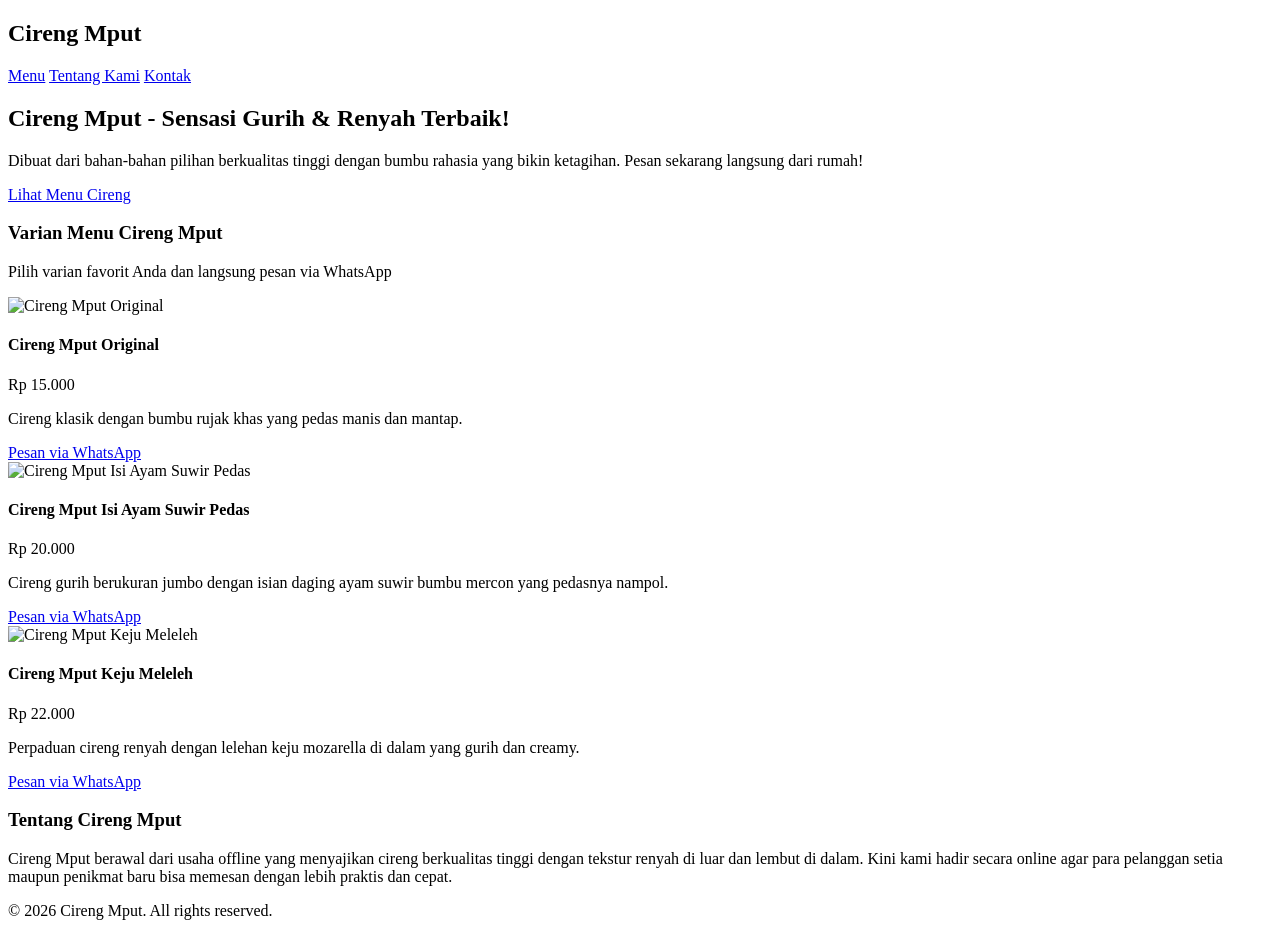
==== index.html @ c063e1ef "Rilis awal website Cireng Mput" ====
<!DOCTYPE html>
<html lang="id">
<head>
    <meta charset="UTF-8">
    <meta name="viewport" content="width=device-width, initial-scale=1.0">
    <title>Cireng Mput - Renyah di Luar, Kenyal di Dalam</title>
    <!-- Tailwind CSS CDN -->
    <script src="https://cdn.tailwindcss.com"></script>
    <!-- Hubungkan ke File CSS Eksternal -->
    <link rel="stylesheet" href="style.css">
</head>
<body class="bg-slate-50 text-slate-800 font-sans">

    <!-- Navbar -->
    <nav class="bg-white shadow-sm sticky top-0 z-50">
        <div class="max-w-6xl mx-auto px-4 py-4 flex justify-between items-center">
            <h1 class="text-xl font-bold text-orange-600">Cireng Mput</h1>
            <div class="space-x-6 text-sm font-medium">
                <a href="#menu" class="hover:text-orange-600 transition">Menu</a>
                <a href="#tentang" class="hover:text-orange-600 transition">Tentang Kami</a>
                <a href="#kontak" class="hover:text-orange-600 transition">Kontak</a>
            </div>
        </div>
    </nav>

    <!-- Header / Hero Section -->
    <header class="bg-gradient-to-r from-orange-500 to-amber-500 text-white py-16 px-4 text-center">
        <div class="max-w-3xl mx-auto">
            <h2 class="text-4xl font-extrabold mb-4">Cireng Mput - Sensasi Gurih & Renyah Terbaik!</h2>
            <p class="text-lg mb-8 opacity-90">Dibuat dari bahan-bahan pilihan berkualitas tinggi dengan bumbu rahasia yang bikin ketagihan. Pesan sekarang langsung dari rumah!</p>
            <a href="#menu" class="bg-white text-orange-600 font-semibold px-6 py-3 rounded-full shadow-lg hover:bg-slate-100 transition">Lihat Menu Cireng</a>
        </div>
    </header>

    <!-- Menu Section -->
    <section id="menu" class="max-w-6xl mx-auto px-4 py-16">
        <div class="text-center mb-12">
            <h3 class="text-3xl font-bold text-slate-900">Varian Menu Cireng Mput</h3>
            <p class="text-slate-600 mt-2">Pilih varian favorit Anda dan langsung pesan via WhatsApp</p>
        </div>

        <!-- Grid Menu (Akan diisi otomatis oleh JavaScript) -->
        <div id="menu-container" class="grid grid-cols-1 md:grid-cols-3 gap-8">
            <!-- Data menu dirender via script.js -->
        </div>
    </section>

    <!-- Tentang Kami -->
    <section id="tentang" class="bg-white py-16 border-t border-slate-100">
        <div class="max-w-4xl mx-auto px-4 text-center">
            <h3 class="text-2xl font-bold mb-4">Tentang Cireng Mput</h3>
            <p class="text-slate-600 leading-relaxed">Cireng Mput berawal dari usaha offline yang menyajikan cireng berkualitas tinggi dengan tekstur renyah di luar dan lembut di dalam. Kini kami hadir secara online agar para pelanggan setia maupun penikmat baru bisa memesan dengan lebih praktis dan cepat.</p>
        </div>
    </section>

    <!-- Footer -->
    <footer id="kontak" class="bg-slate-900 text-white py-8 text-center text-sm">
        <p>&copy; 2026 Cireng Mput. All rights reserved.</p>
    </footer>

    <!-- Hubungkan ke File JavaScript Eksternal -->
    <script src="script.js"></script>
</body>
</html>
---- style.css ----
/* Pengaturan dasar scroll halus */
html {
    scroll-behavior: smooth;
}

/* Efek transisi pada card menu */
.menu-card {
    transition: transform 0.2s ease, box-shadow 0.2s ease;
}

.menu-card:hover {
    transform: translateY(-4px);
    box-shadow: 0 10px 25px -5px rgba(0, 0, 0, 0.1);
}
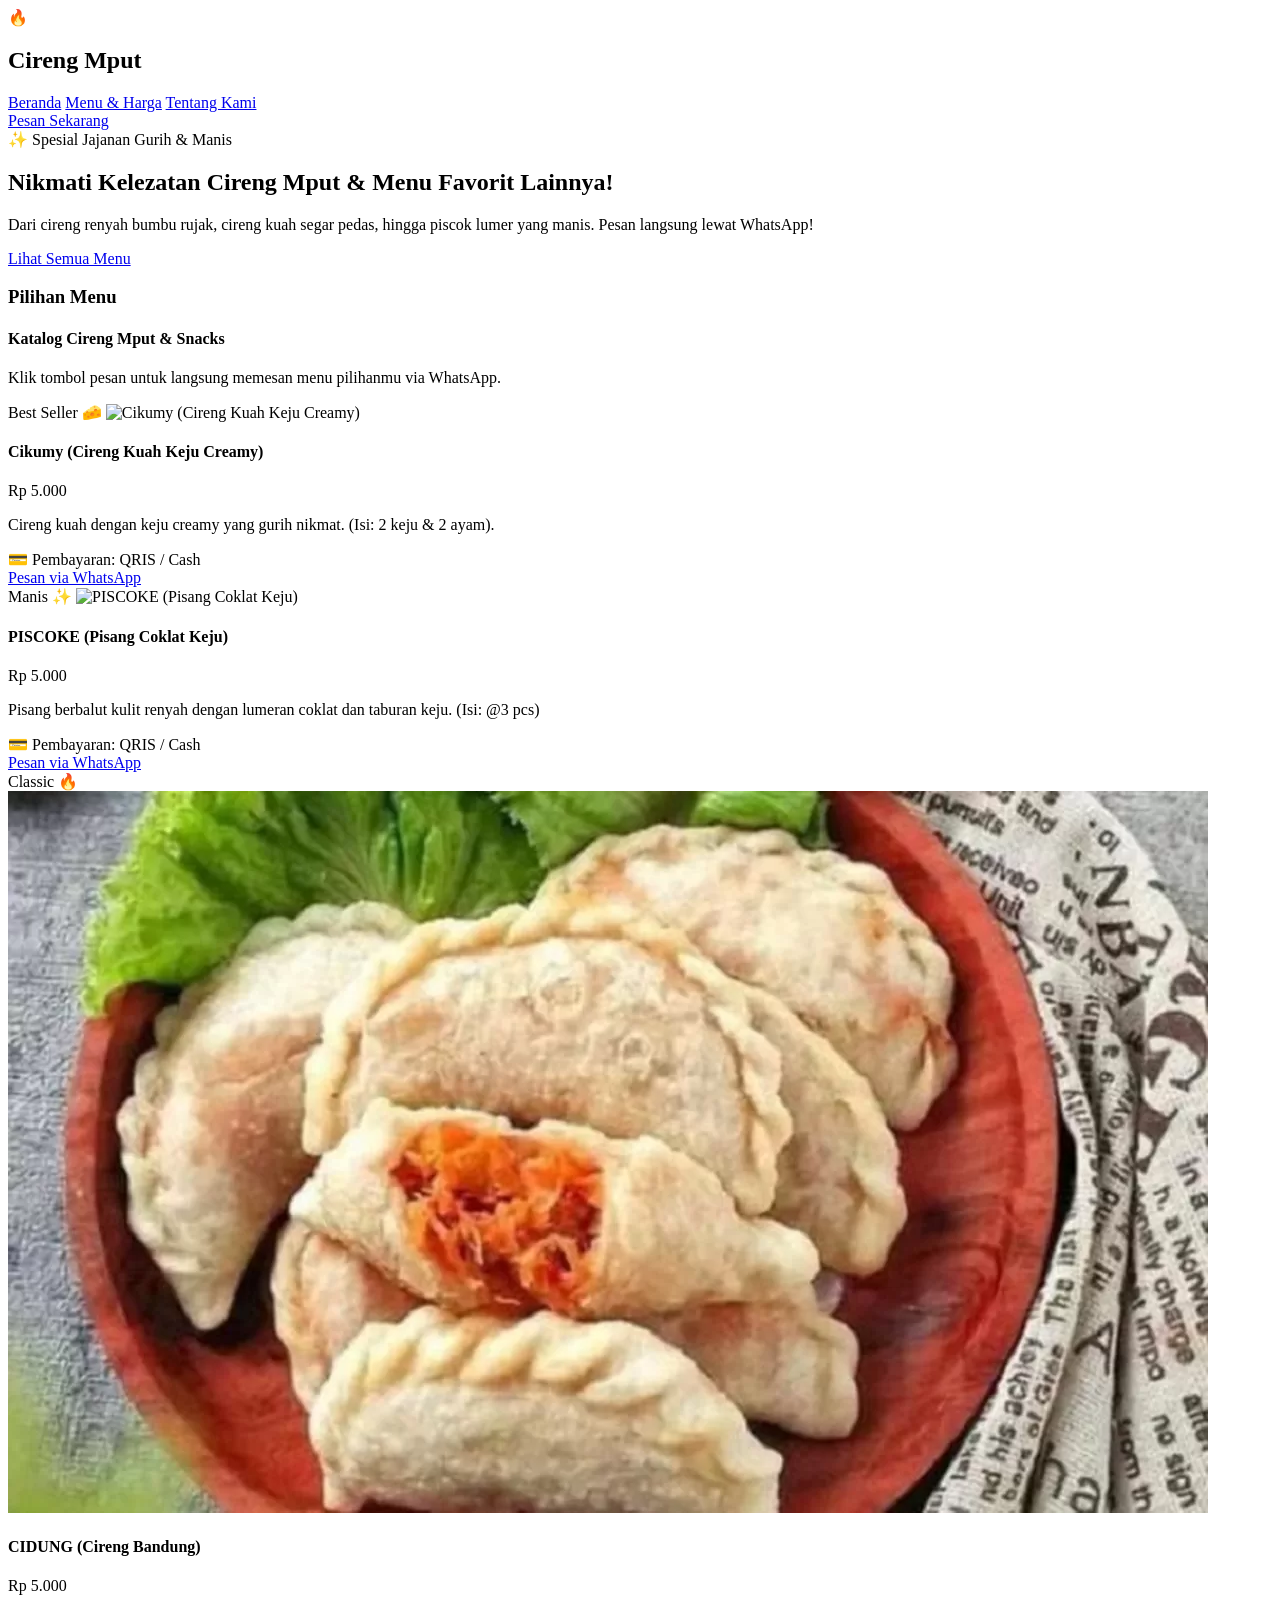
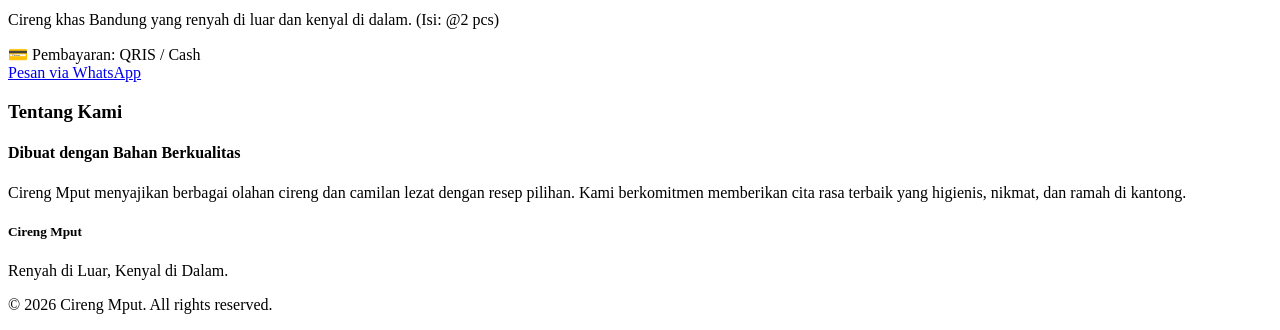
==== commit a0367004: "Update menu Cikumy, Piscoke, Cidung dan info pembayaran" ====
--- a/index.html
+++ b/index.html
@@ -1,64 +1,89 @@
 <!DOCTYPE html>
-<html lang="id">
+<html lang="id" class="scroll-smooth">
 <head>
     <meta charset="UTF-8">
     <meta name="viewport" content="width=device-width, initial-scale=1.0">
     <title>Cireng Mput - Renyah di Luar, Kenyal di Dalam</title>
+    <!-- Google Fonts Plus Jakarta Sans -->
+    <link href="https://fonts.googleapis.com/css2?family=Plus+Jakarta+Sans:wght@400;500;600;700;800&display=swap" rel="stylesheet">
     <!-- Tailwind CSS CDN -->
     <script src="https://cdn.tailwindcss.com"></script>
-    <!-- Hubungkan ke File CSS Eksternal -->
     <link rel="stylesheet" href="style.css">
 </head>
-<body class="bg-slate-50 text-slate-800 font-sans">
+<body class="bg-slate-50 text-slate-800 font-['Plus_Jakarta_Sans',sans-serif]">
 
     <!-- Navbar -->
-    <nav class="bg-white shadow-sm sticky top-0 z-50">
-        <div class="max-w-6xl mx-auto px-4 py-4 flex justify-between items-center">
-            <h1 class="text-xl font-bold text-orange-600">Cireng Mput</h1>
-            <div class="space-x-6 text-sm font-medium">
-                <a href="#menu" class="hover:text-orange-600 transition">Menu</a>
+    <nav class="bg-white/90 backdrop-blur-md shadow-sm fixed top-0 left-0 right-0 z-50">
+        <div class="max-w-6xl mx-auto px-6 py-4 flex justify-between items-center">
+            <div class="flex items-center space-x-2">
+                <span class="text-2xl">🔥</span>
+                <h1 class="text-xl font-extrabold tracking-tight text-orange-600">Cireng Mput</h1>
+            </div>
+            <div class="hidden md:flex space-x-8 text-sm font-semibold text-slate-600">
+                <a href="#beranda" class="hover:text-orange-600 transition">Beranda</a>
+                <a href="#menu" class="hover:text-orange-600 transition">Menu & Harga</a>
                 <a href="#tentang" class="hover:text-orange-600 transition">Tentang Kami</a>
-                <a href="#kontak" class="hover:text-orange-600 transition">Kontak</a>
             </div>
+            <a href="#menu" class="bg-orange-600 hover:bg-orange-700 text-white text-sm font-bold px-5 py-2.5 rounded-full shadow-md shadow-orange-600/20 transition">
+                Pesan Sekarang
+            </a>
         </div>
     </nav>
 
-    <!-- Header / Hero Section -->
-    <header class="bg-gradient-to-r from-orange-500 to-amber-500 text-white py-16 px-4 text-center">
-        <div class="max-w-3xl mx-auto">
-            <h2 class="text-4xl font-extrabold mb-4">Cireng Mput - Sensasi Gurih & Renyah Terbaik!</h2>
-            <p class="text-lg mb-8 opacity-90">Dibuat dari bahan-bahan pilihan berkualitas tinggi dengan bumbu rahasia yang bikin ketagihan. Pesan sekarang langsung dari rumah!</p>
-            <a href="#menu" class="bg-white text-orange-600 font-semibold px-6 py-3 rounded-full shadow-lg hover:bg-slate-100 transition">Lihat Menu Cireng</a>
+    <!-- Hero Section (Diberi padding-top lebih besar agar tidak tertutup navbar) -->
+    <header id="beranda" class="relative bg-gradient-to-br from-orange-600 via-orange-500 to-amber-500 text-white pt-40 pb-24 px-6 overflow-hidden">
+        <div class="absolute inset-0 opacity-10 bg-[radial-gradient(#fff_1px,transparent_1px)] [background-size:16px_16px]"></div>
+        <div class="max-w-4xl mx-auto text-center relative z-10">
+            <span class="bg-white/20 text-white text-xs font-bold px-3.5 py-1.5 rounded-full uppercase tracking-wider inline-block mb-6 backdrop-blur-sm">
+                ✨ Spesial Jajanan Gurih & Manis
+            </span>
+            <h2 class="text-4xl md:text-6xl font-extrabold tracking-tight mb-6 leading-tight">
+                Nikmati Kelezatan Cireng Mput & Menu Favorit Lainnya!
+            </h2>
+            <p class="text-lg md:text-xl mb-10 text-orange-100 max-w-2xl mx-auto font-medium">
+                Dari cireng renyah bumbu rujak, cireng kuah segar pedas, hingga piscok lumer yang manis. Pesan langsung lewat WhatsApp!
+            </p>
+            <a href="#menu" class="inline-block bg-white text-orange-600 font-bold px-8 py-4 rounded-xl shadow-xl hover:bg-orange-50 transition transform hover:-translate-y-0.5">
+                Lihat Semua Menu
+            </a>
         </div>
     </header>
 
     <!-- Menu Section -->
-    <section id="menu" class="max-w-6xl mx-auto px-4 py-16">
-        <div class="text-center mb-12">
-            <h3 class="text-3xl font-bold text-slate-900">Varian Menu Cireng Mput</h3>
-            <p class="text-slate-600 mt-2">Pilih varian favorit Anda dan langsung pesan via WhatsApp</p>
+    <section id="menu" class="max-w-6xl mx-auto px-6 py-20">
+        <div class="text-center max-w-xl mx-auto mb-16">
+            <h3 class="text-orange-600 font-bold text-sm uppercase tracking-widest mb-2">Pilihan Menu</h3>
+            <h4 class="text-3xl md:text-4xl font-extrabold text-slate-900 tracking-tight">Katalog Cireng Mput & Snacks</h4>
+            <p class="text-slate-600 mt-3">Klik tombol pesan untuk langsung memesan menu pilihanmu via WhatsApp.</p>
         </div>
 
-        <!-- Grid Menu (Akan diisi otomatis oleh JavaScript) -->
-        <div id="menu-container" class="grid grid-cols-1 md:grid-cols-3 gap-8">
-            <!-- Data menu dirender via script.js -->
-        </div>
+        <!-- Container Menu yang dirender oleh JavaScript -->
+        <div id="menu-container" class="grid grid-cols-1 md:grid-cols-3 gap-8"></div>
     </section>
 
     <!-- Tentang Kami -->
-    <section id="tentang" class="bg-white py-16 border-t border-slate-100">
-        <div class="max-w-4xl mx-auto px-4 text-center">
-            <h3 class="text-2xl font-bold mb-4">Tentang Cireng Mput</h3>
-            <p class="text-slate-600 leading-relaxed">Cireng Mput berawal dari usaha offline yang menyajikan cireng berkualitas tinggi dengan tekstur renyah di luar dan lembut di dalam. Kini kami hadir secara online agar para pelanggan setia maupun penikmat baru bisa memesan dengan lebih praktis dan cepat.</p>
+    <section id="tentang" class="bg-white py-20 border-t border-slate-100">
+        <div class="max-w-4xl mx-auto px-6 text-center">
+            <h3 class="text-orange-600 font-bold text-sm uppercase tracking-widest mb-2">Tentang Kami</h3>
+            <h4 class="text-3xl font-extrabold text-slate-900 mb-6">Dibuat dengan Bahan Berkualitas</h4>
+            <p class="text-slate-600 leading-relaxed text-lg mb-8">
+                Cireng Mput menyajikan berbagai olahan cireng dan camilan lezat dengan resep pilihan. Kami berkomitmen memberikan cita rasa terbaik yang higienis, nikmat, dan ramah di kantong.
+            </p>
         </div>
     </section>
 
     <!-- Footer -->
-    <footer id="kontak" class="bg-slate-900 text-white py-8 text-center text-sm">
-        <p>&copy; 2026 Cireng Mput. All rights reserved.</p>
+    <footer class="bg-slate-900 text-white py-12 px-6 text-center">
+        <div class="max-w-6xl mx-auto flex flex-col md:flex-row justify-between items-center gap-6">
+            <div class="text-left">
+                <h5 class="text-lg font-bold text-orange-500">Cireng Mput</h5>
+                <p class="text-slate-400 text-sm mt-1">Renyah di Luar, Kenyal di Dalam.</p>
+            </div>
+            <p class="text-slate-500 text-sm">&copy; 2026 Cireng Mput. All rights reserved.</p>
+        </div>
     </footer>
 
-    <!-- Hubungkan ke File JavaScript Eksternal -->
+    <!-- Pastikan file script.js terpanggil dengan benar -->
     <script src="script.js"></script>
 </body>
 </html>
--- a/style.css
+++ b/style.css
@@ -1,14 +1,11 @@
-/* Pengaturan dasar scroll halus */
 html {
     scroll-behavior: smooth;
 }
 
-/* Efek transisi pada card menu */
 .menu-card {
-    transition: transform 0.2s ease, box-shadow 0.2s ease;
+    transform: translateY(0);
 }
 
 .menu-card:hover {
-    transform: translateY(-4px);
-    box-shadow: 0 10px 25px -5px rgba(0, 0, 0, 0.1);
+    transform: translateY(-6px);
 }
